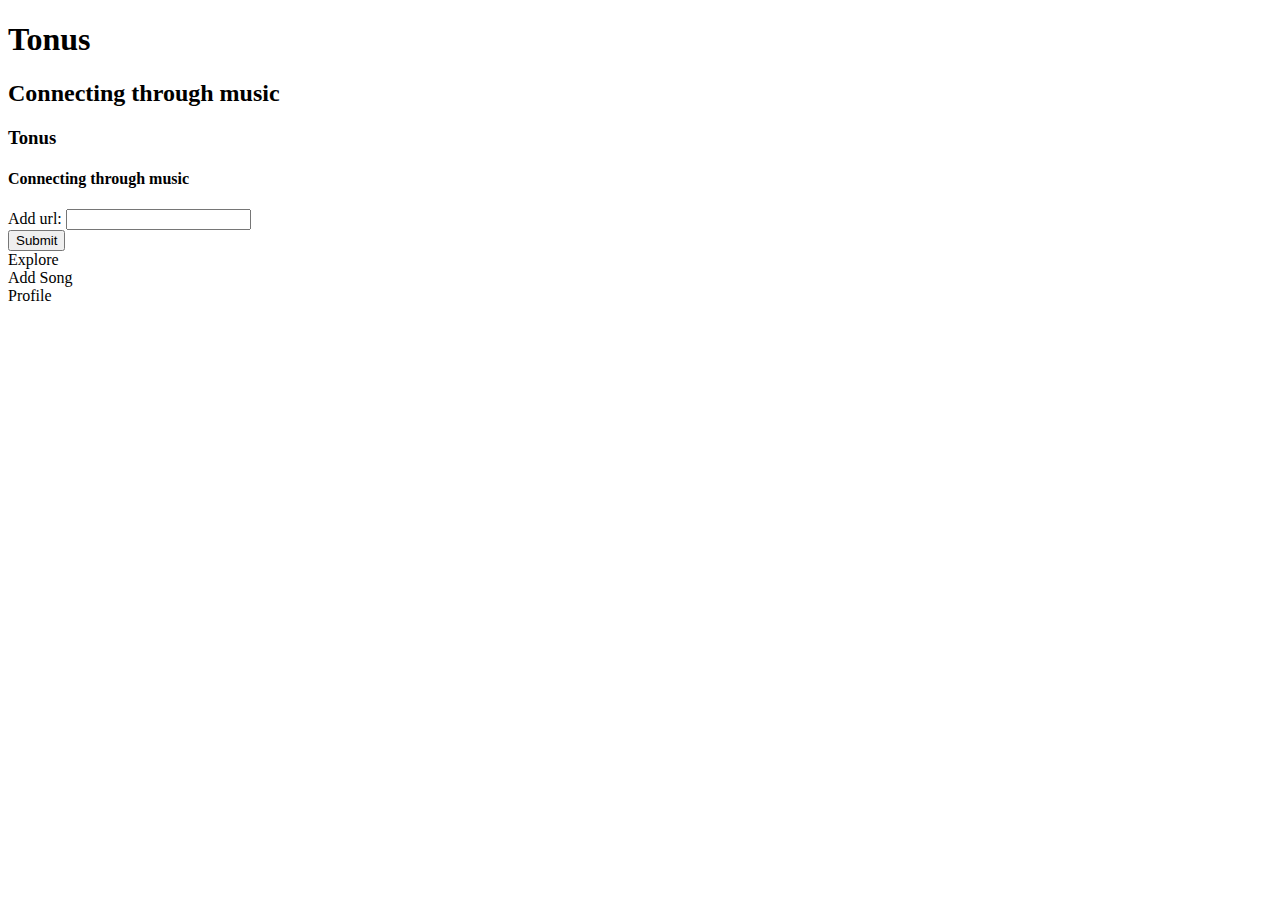
==== add_url_song.html @ 6a673645 "initial-ish commit" ====
<!DOCTYPE html>
<html>
<head>
	<title>Tonus - connecting through music</title>
	<link rel="stylesheet" type="text/css" href="style.css">
</head>
<body>
	<div class="tonus-entry">
			<h1 class="tonus-title">Tonus</h1>
			<h2 class="tonus-subtitle">Connecting through music</h2>
	</div>
	<div class="player">
		<div class="login">
			<h3>Tonus</h3>
			<h4>Connecting through music</h4>
			<div class="facebook-login"></div>
		</div>
		<div class="add-song">
			<div class="menu-top">
				<div class="menu-search"></div>
				<div class="menu-add-url"></div>
			</div>
			<div class="add-url">
				<div class="url-input">
					<form action="/">
  					Add url: <input type="text" name="add-url-youtube"><br>
  					<input type="submit" value="Submit">
					</form>
				</div>
				<div class="playlist">
					<div class="song-add-url">
						<div class="add-song"></div>
						<div class="thumbnail"></div>
						<div class="play-button"></div>
						<div class="song-title"></div>
					</div>
				</div>
			</div>
		</div>
		<div class="menu-bar">
			<div class="menu-explore">Explore</div>
			<div class="menu-add-song">Add Song</div>
			<div class="menu-profile">Profile</div>
		</div>
	</div>
</body>
</html>
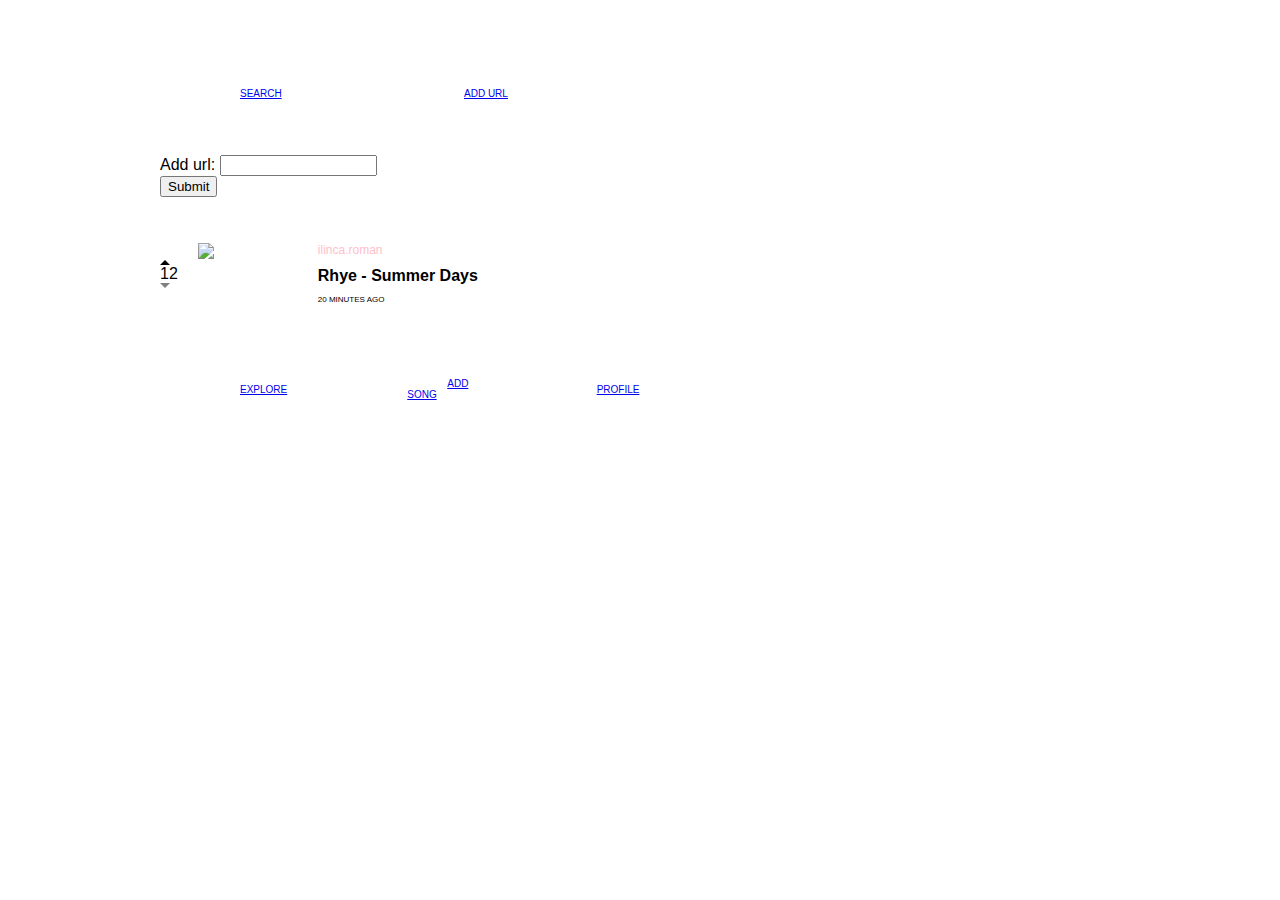
==== commit 98e509f3: "smarter markup and styling" ====
--- a/add_url_song.html
+++ b/add_url_song.html
@@ -10,15 +10,10 @@
 			<h2 class="tonus-subtitle">Connecting through music</h2>
 	</div>
 	<div class="player">
-		<div class="login">
-			<h3>Tonus</h3>
-			<h4>Connecting through music</h4>
-			<div class="facebook-login"></div>
-		</div>
 		<div class="add-song">
 			<div class="menu-top">
-				<div class="menu-search"></div>
-				<div class="menu-add-url"></div>
+				<div class="menu-search"><a href="/search_song.html">Search</a></div>
+				<div class="menu-add-url"><a href="/add_url_song">Add URL</a></div>
 			</div>
 			<div class="add-url">
 				<div class="url-input">
@@ -27,20 +22,30 @@
   					<input type="submit" value="Submit">
 					</form>
 				</div>
-				<div class="playlist">
-					<div class="song-add-url">
-						<div class="add-song"></div>
-						<div class="thumbnail"></div>
-						<div class="play-button"></div>
-						<div class="song-title"></div>
-					</div>
-				</div>
+				<ul class="playlist">
+					<li class="song">
+						<div class="rating">
+							<div class="arrow-up"></div>
+							<div class="score">12</div>
+							<div class="arrow-down"></div>
+						</div>
+						<div class="thumbnail">
+							<img src="https://puu.sh/xmmgl/40a0bc382e.png">
+							<div class="play-button"></div>
+						</div>
+						<div class="song-details">
+							<div class="by-user">ilinca.roman</div>
+							<div class="song-title">Rhye - Summer Days</div>
+							<div class="song-date">20 minutes ago</div>
+						</div>
+					</li>
+				</ul>
 			</div>
 		</div>
 		<div class="menu-bar">
-			<div class="menu-explore">Explore</div>
-			<div class="menu-add-song">Add Song</div>
-			<div class="menu-profile">Profile</div>
+			<div class="menu-explore"><a href="explore.html">Explore</a></div>
+			<div class="menu-add-song"><a href="search_song.html">Add Song</a></div>
+			<div class="menu-profile"><a href="profile.html">Profile</a></div>
 		</div>
 	</div>
 </body>
--- a/style.css
+++ b/style.css
@@ -0,0 +1,211 @@
+/* General Styles*/
+
+html *
+{
+   font-family: Helvetica, Arial;
+}
+
+h1, h2, h3, h4, h5 {
+	font-family: Nevis, Helvetica, Arial;
+	margin:0;
+}
+
+h1{
+	font-size: 10em;
+	color: white;
+	text-transform: lowercase;
+}
+
+h2{
+	font-size:1em;
+	text-transform: uppercase;
+	font-weight: 100;
+	color: white;
+}
+p{
+	font-family: Helvetica, Arial;
+}
+
+body{
+	background-image: url('http://68.media.tumblr.com/abc19ca98402f00ae7d006d6641691ef/tumblr_oi6s4uQrnN1r6xg0co1_1280.png');
+	display: inline;
+	padding: 0 100px 0 100px;
+}
+
+
+.facebook-login{
+	background-color: blue;
+	text-align: center;
+	font-family: Helvetica, Arial;
+	color: white;
+	width: 300px;
+	padding: 20px 50px 20px 50px;
+}
+
+.tonus-entry {
+	width: 35%;
+	float: right;
+	margin: 0 100px 0 0;
+}
+
+.player {
+	width: 35%;
+	background-color:white;
+	padding: 60px;
+	margin: 0 0 0 100px;
+	border-radius: 5px;
+}
+
+.menu-bar{
+	clear: left;
+	display: flex;
+}
+
+.menu-bar *{
+	display: inline;
+	text-transform: uppercase;
+	letter-spacing: 0.1;
+	font-size: 10px;
+	padding: 10px 40px 10px 40px;
+	align-content: center;
+	flex-basis: 100%;
+}
+
+form{
+	margin-bottom: 46px;
+}
+
+.playlist{
+	margin-bottom: 64px;
+}
+/* Explore Styles*/
+
+.song-explore .rating{
+	display: inline;
+}
+
+.song-explore{
+	margin-bottom: 46px;
+}
+
+.map {
+	margin-bottom: 46px;
+}
+
+.arrow-up {
+  width: 0;
+  height: 0;
+  border-left: 5px solid transparent;
+  border-right: 5px solid transparent;
+
+  border-bottom: 5px solid black;
+}
+
+.arrow-down {
+  width: 0;
+  height: 0;
+  border-left: 5px solid transparent;
+  border-right: 5px solid transparent;
+  border-top: 5px solid grey;
+}
+
+/*.play-button {
+	width: 20px;
+	height: 20px;
+	border-radius: 20px;
+	background-color: grey;
+}*/
+
+.rating {
+	margin: 0;
+	float:left;
+	align-content: center;
+	margin-right:20px;
+}
+
+.thumbnail img{
+	width: 100%;
+	/*height: 60px;*/
+	/*float:left;*/
+	margin: 0;
+	/*margin-left:20px;*/
+/*	content: url('https://puu.sh/xmmgl/40a0bc382e.png');*/
+}
+
+.song-title{
+	font-size:16px;
+	font-weight: 800;
+	margin-bottom: 10px;
+}
+
+.song-date{
+	font-size:8px;
+	text-transform: uppercase;
+}
+
+.by-user{
+	font-size: 12px;
+	color:pink;
+	margin-bottom:10px;
+}
+
+/*Search Styles*/
+
+.menu-top {
+	clear: left;
+	display: flex;
+	margin-bottom: 46px;
+}
+
+.menu-top *{
+	display: inline;
+	text-transform: uppercase;
+	letter-spacing: 0.1;
+	font-size: 10px;
+	padding: 10px 40px 10px 40px;
+	align-content: center;
+	flex-basis: 100%;
+}
+
+/*.add-song{
+	float:left;
+}*/
+
+.playlist {
+	padding-left: 0;
+}
+
+.playlist li.song {
+	display: flex;
+}
+
+.playlist li.song .add-song {
+	width: 5%;
+}
+
+.playlist li.song .thumbnail {
+	width: 100px;
+	margin-right: 20px;
+}
+
+.playlist li.song .song-details {
+	flex-grow: 1;
+}
+
+/* Profile Style */
+
+.profile-picture img{
+	width: 100px;
+	box-shadow: 10px 10px 10px #f6f6f6;
+	border-radius: 100px;
+}
+
+.location{
+	font-size: 12px;
+	color:#A4A4A4;
+}
+
+.disable-location{
+	font-size: 12px;
+	color: pink;
+}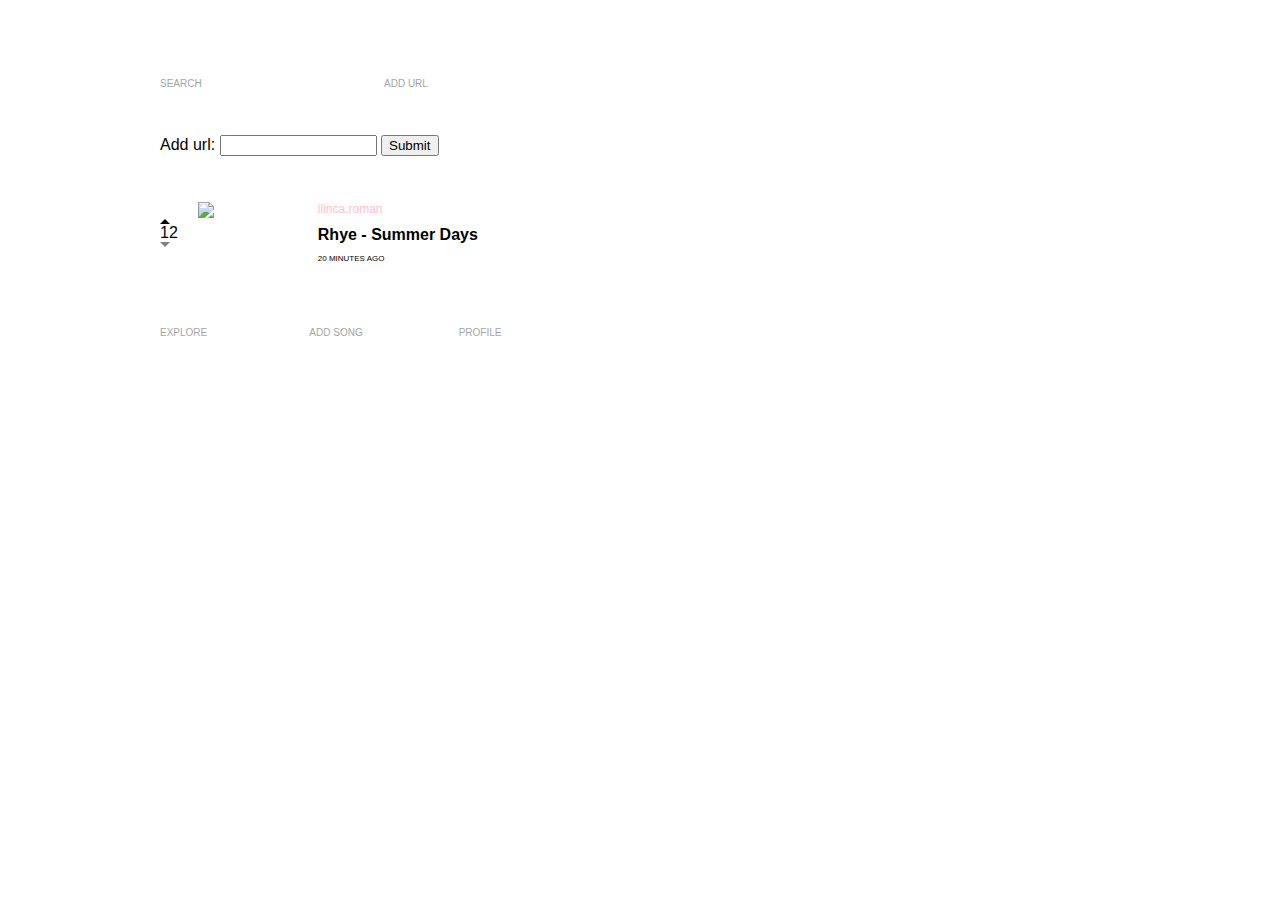
==== commit ca7c8bfa: "markup clean up" ====
--- a/add_url_song.html
+++ b/add_url_song.html
@@ -12,13 +12,13 @@
 	<div class="player">
 		<div class="add-song">
 			<div class="menu-top">
-				<div class="menu-search"><a href="/search_song.html">Search</a></div>
-				<div class="menu-add-url"><a href="/add_url_song">Add URL</a></div>
+				<div class="menu-search"><a href="search_song.html">Search</a></div>
+				<div class="menu-add-url"><a href="add_url_song.html">Add URL</a></div>
 			</div>
 			<div class="add-url">
 				<div class="url-input">
 					<form action="/">
-  					Add url: <input type="text" name="add-url-youtube"><br>
+  					Add url: <input type="text" name="add-url-youtube">
   					<input type="submit" value="Submit">
 					</form>
 				</div>
--- a/style.css
+++ b/style.css
@@ -22,12 +22,18 @@
 	font-weight: 100;
 	color: white;
 }
+
 p{
 	font-family: Helvetica, Arial;
 }
 
+a {
+	text-decoration: none;
+	color:#A4A4A4;
+}
 body{
 	background-image: url('http://68.media.tumblr.com/abc19ca98402f00ae7d006d6641691ef/tumblr_oi6s4uQrnN1r6xg0co1_1280.png');
+	background-size: cover;
 	display: inline;
 	padding: 0 100px 0 100px;
 }
@@ -57,17 +63,13 @@
 }
 
 .menu-bar{
-	clear: left;
 	display: flex;
 }
 
 .menu-bar *{
-	display: inline;
 	text-transform: uppercase;
 	letter-spacing: 0.1;
 	font-size: 10px;
-	padding: 10px 40px 10px 40px;
-	align-content: center;
 	flex-basis: 100%;
 }
 
@@ -162,7 +164,6 @@
 	text-transform: uppercase;
 	letter-spacing: 0.1;
 	font-size: 10px;
-	padding: 10px 40px 10px 40px;
 	align-content: center;
 	flex-basis: 100%;
 }
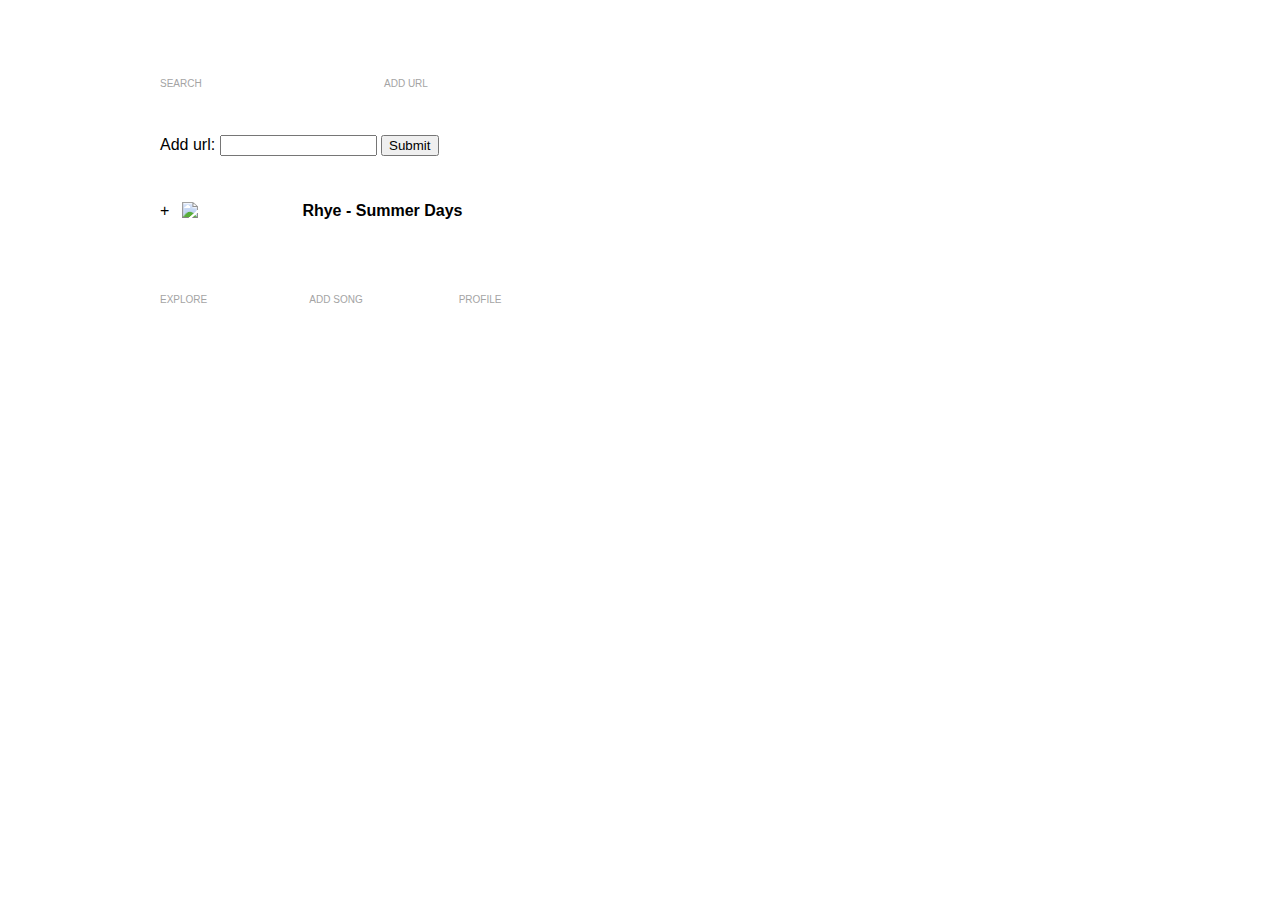
==== commit f91e587e: "markup stuff" ====
--- a/add_url_song.html
+++ b/add_url_song.html
@@ -24,19 +24,13 @@
 				</div>
 				<ul class="playlist">
 					<li class="song">
-						<div class="rating">
-							<div class="arrow-up"></div>
-							<div class="score">12</div>
-							<div class="arrow-down"></div>
-						</div>
+						<div class="add-song">+</div>
 						<div class="thumbnail">
 							<img src="https://puu.sh/xmmgl/40a0bc382e.png">
 							<div class="play-button"></div>
 						</div>
 						<div class="song-details">
-							<div class="by-user">ilinca.roman</div>
 							<div class="song-title">Rhye - Summer Days</div>
-							<div class="song-date">20 minutes ago</div>
 						</div>
 					</li>
 				</ul>
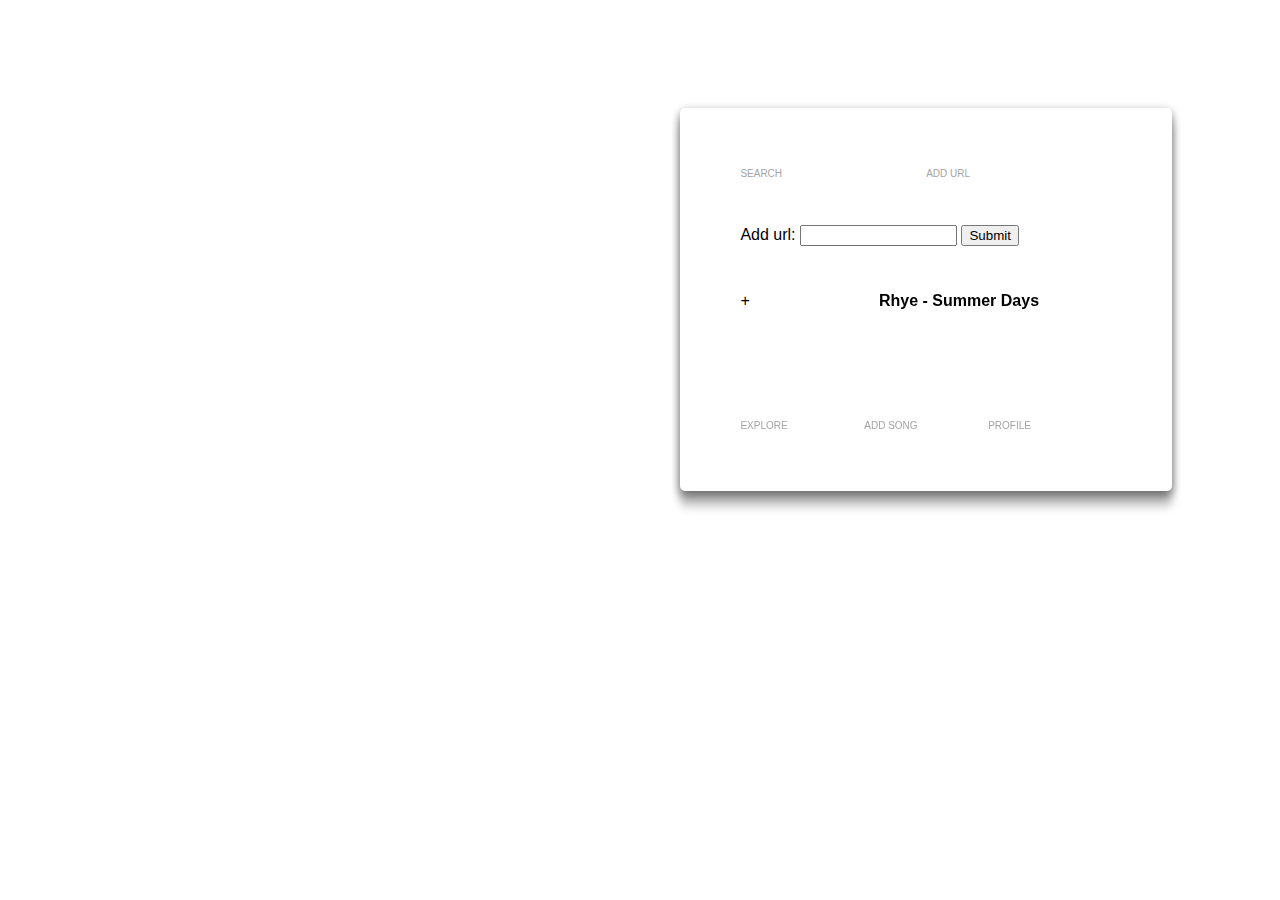
==== commit 18301b82: "resize youtubr iframe" ====
--- a/add_url_song.html
+++ b/add_url_song.html
@@ -26,7 +26,7 @@
 					<li class="song">
 						<div class="add-song">+</div>
 						<div class="thumbnail">
-							<img src="https://puu.sh/xmmgl/40a0bc382e.png">
+							<iframe width="560" height="315" src="https://www.youtube.com/embed/oMV3ofNrzak" frameborder="0" allowfullscreen></iframe>
 							<div class="play-button"></div>
 						</div>
 						<div class="song-details">
--- a/style.css
+++ b/style.css
@@ -34,10 +34,13 @@
 body{
 	background-image: url('http://68.media.tumblr.com/abc19ca98402f00ae7d006d6641691ef/tumblr_oi6s4uQrnN1r6xg0co1_1280.png');
 	background-size: cover;
-	display: inline;
-	padding: 0 100px 0 100px;
-}
-
+	display: flex;
+	padding: 100px 100px 0 100px;
+}
+
+body .player {
+	order: 1;
+}
 
 .facebook-login{
 	background-color: blue;
@@ -60,6 +63,7 @@
 	padding: 60px;
 	margin: 0 0 0 100px;
 	border-radius: 5px;
+	box-shadow: 0 2px 10px rgba(0, 0, 0, 0.2), 0 4px 10px rgba(0, 0, 0, 0.2), 0 8px 10px rgba(0, 0, 0, 0.2), 0 16px 10px rgba(0, 0, 0, 0.2);
 }
 
 .menu-bar{
@@ -125,9 +129,9 @@
 	margin-right:20px;
 }
 
-.thumbnail img{
+.thumbnail iframe{
 	width: 100%;
-	/*height: 60px;*/
+	height: 60px;
 	/*float:left;*/
 	margin: 0;
 	/*margin-left:20px;*/
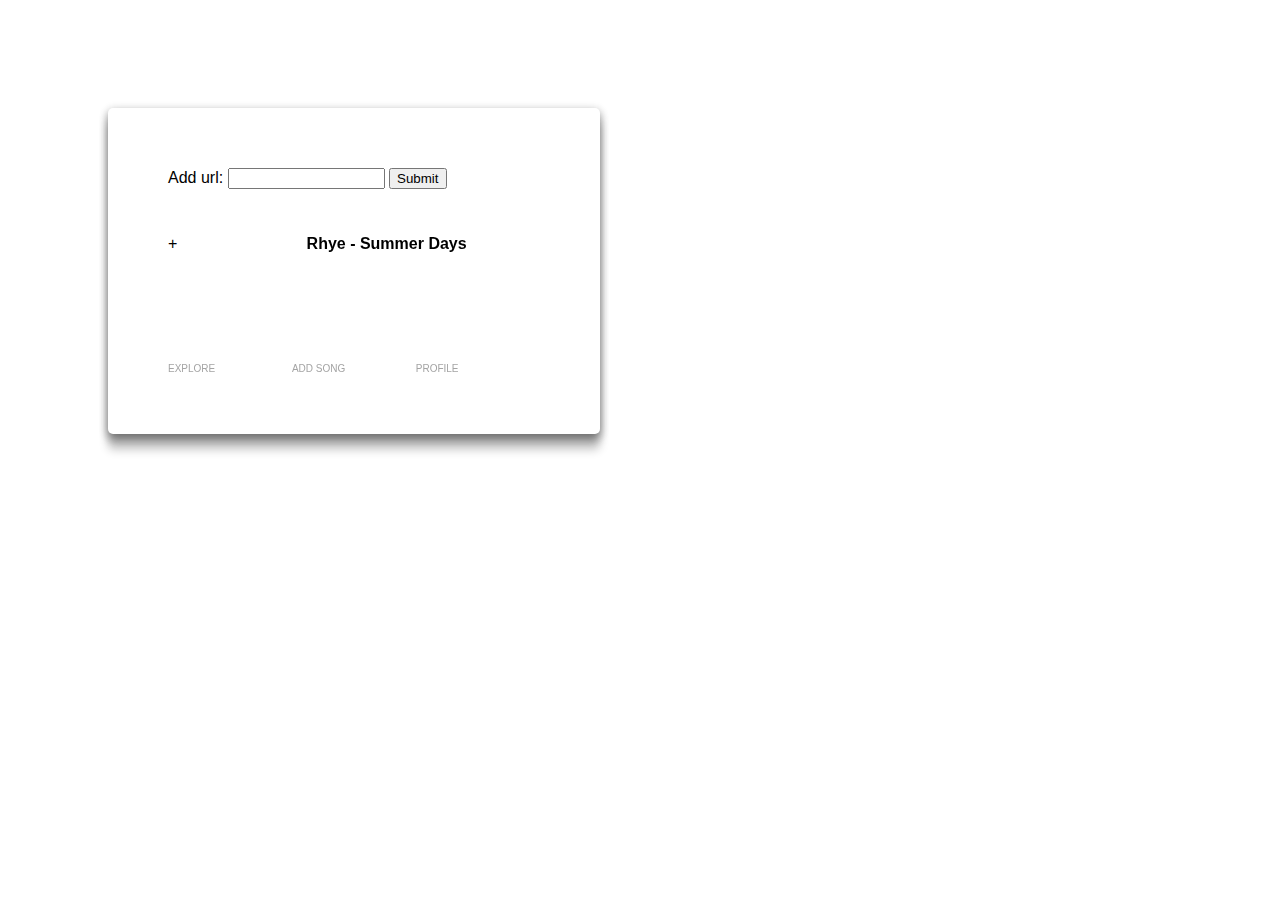
==== commit b516f0c6: "removed add url" ====
--- a/add_url_song.html
+++ b/add_url_song.html
@@ -11,10 +11,6 @@
 	</div>
 	<div class="player">
 		<div class="add-song">
-			<div class="menu-top">
-				<div class="menu-search"><a href="search_song.html">Search</a></div>
-				<div class="menu-add-url"><a href="add_url_song.html">Add URL</a></div>
-			</div>
 			<div class="add-url">
 				<div class="url-input">
 					<form action="/">
--- a/style.css
+++ b/style.css
@@ -17,7 +17,8 @@
 }
 
 h2{
-	font-size:1em;
+	font-family: Avenir, Arial;
+	font-size: 14px;
 	text-transform: uppercase;
 	font-weight: 100;
 	color: white;
@@ -35,12 +36,10 @@
 	background-image: url('http://68.media.tumblr.com/abc19ca98402f00ae7d006d6641691ef/tumblr_oi6s4uQrnN1r6xg0co1_1280.png');
 	background-size: cover;
 	display: flex;
+	flex-direction: row-reverse;
 	padding: 100px 100px 0 100px;
 }
 
-body .player {
-	order: 1;
-}
 
 .facebook-login{
 	background-color: blue;
@@ -61,7 +60,7 @@
 	width: 35%;
 	background-color:white;
 	padding: 60px;
-	margin: 0 0 0 100px;
+	margin: 0 100px 0 0;
 	border-radius: 5px;
 	box-shadow: 0 2px 10px rgba(0, 0, 0, 0.2), 0 4px 10px rgba(0, 0, 0, 0.2), 0 8px 10px rgba(0, 0, 0, 0.2), 0 16px 10px rgba(0, 0, 0, 0.2);
 }
